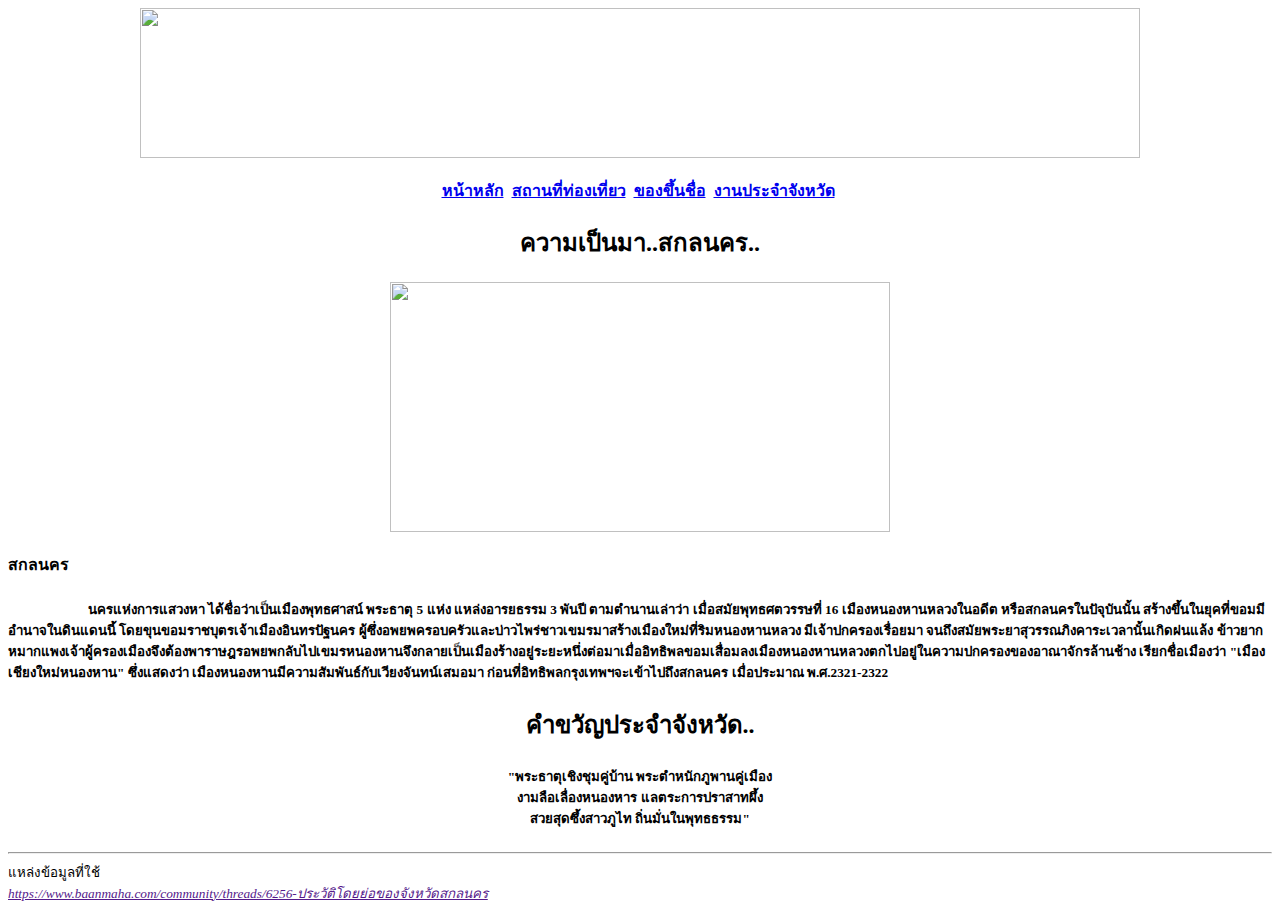
==== index.html @ da39913a "Create index.html" ====
<!DOCTYPE html>
<html>
  <head>
    <meta charset="utf-8">
    <meta name="viewport" content="width=device-width">
    <title>repl.it</title>
    <link href="style.css" rel="stylesheet" type="text/css" />
    <link rel="icon" href="favicon.ico" type="image/x-icon">
  </head>
  <body>
  <header>
  
   <center> <img src="head1.jpg"width="1000"height="150"></center>
   
  </header>
  <nav>
    <b><p align="center">
      <a class ="h" href="index.html">หน้าหลัก</a>&nbsp;
      <a class ="t" href="travel.html">สถานที่ท่องเที่ยว</a>&nbsp;
      <a class ="f" href="food.html">ของขึ้นชื่อ</a>&nbsp;
      <a class ="a" href="activities.html">งานประจำจังหวัด</a>&nbsp;
    </p>
    </b>
  </nav>
  <main>
    <h2 align="center">ความเป็นมา..สกลนคร..</h2>
    <center><img src="สกล.jpg"width="500"height="250" ></center>
    <p>
    <b class="sakhon">สกลนคร</b></p>
     <h5><p style="text-indent: 6em;"> นครแห่งการแสวงหา ได้ชื่อว่าเป็นเมืองพุทธศาสน์ พระธาตุ 5 แห่ง แหล่งอารยธรรม 3 พันปี ตามตำนานเล่าว่า เมื่อสมัยพุทธศตวรรษที่ 16 เมืองหนองหานหลวงในอดีต หรือสกลนครในปัจุบันนั้น สร้างขึ้นในยุคที่ขอมมีอำนาจในดินแดนนี้ โดยขุนขอมราชบุตรเจ้าเมืองอินทรปัฐนคร ผู้ซึ่งอพยพครอบครัวและบ่าวไพร่ชาวเขมรมาสร้างเมืองใหม่ที่ริมหนองหานหลวง มีเจ้าปกครองเรื่อยมา จนถึงสมัยพระยาสุวรรณภิงคาระเวลานั้นเกิดฝนแล้ง ข้าวยากหมากแพงเจ้าผู้ครองเมืองจึงต้องพาราษฎรอพยพกลับไปเขมรหนองหานจึงกลายเป็นเมืองร้างอยู่ระยะหนึ่งต่อมาเมื่ออิทธิพลขอมเสื่อมลงเมืองหนองหานหลวงตกไปอยู่ในความปกครองของอาณาจักรล้านช้าง เรียกชื่อเมืองว่า "เมืองเชียงใหม่หนองหาน" ซึ่งแสดงว่า เมืองหนองหานมีความสัมพันธ์กับเวียงจันทน์เสมอมา ก่อนที่อิทธิพลกรุงเทพฯจะเข้าไปถึงสกลนคร เมื่อประมาณ พ.ศ.2321-2322 </h5></p>
    <h2 align="center">คำขวัญประจำจังหวัด..</h2>
     <h5 align="center"> "พระธาตุเชิงชุมคู่บ้าน พระตำหนักภูพานคู่เมือง<br>
      งามลือเลื่องหนองหาร แลตระการปราสาทผึ้ง<br>
      สวยสุดซึ้งสาวภูไท ถิ่นมั่นในพุทธธรรม"</h5>
  </main>
  <hr>
  <footer>
    <small>แหล่งข้อมูลที่ใช้</small><br>
    <i><small><a href="">https://www.baanmaha.com/community/threads/6256-ประวัติโดยย่อของจังหวัดสกลนคร</i></small></a>
  </footer>
    <script src="script.js"></script>
  </body>
</html>
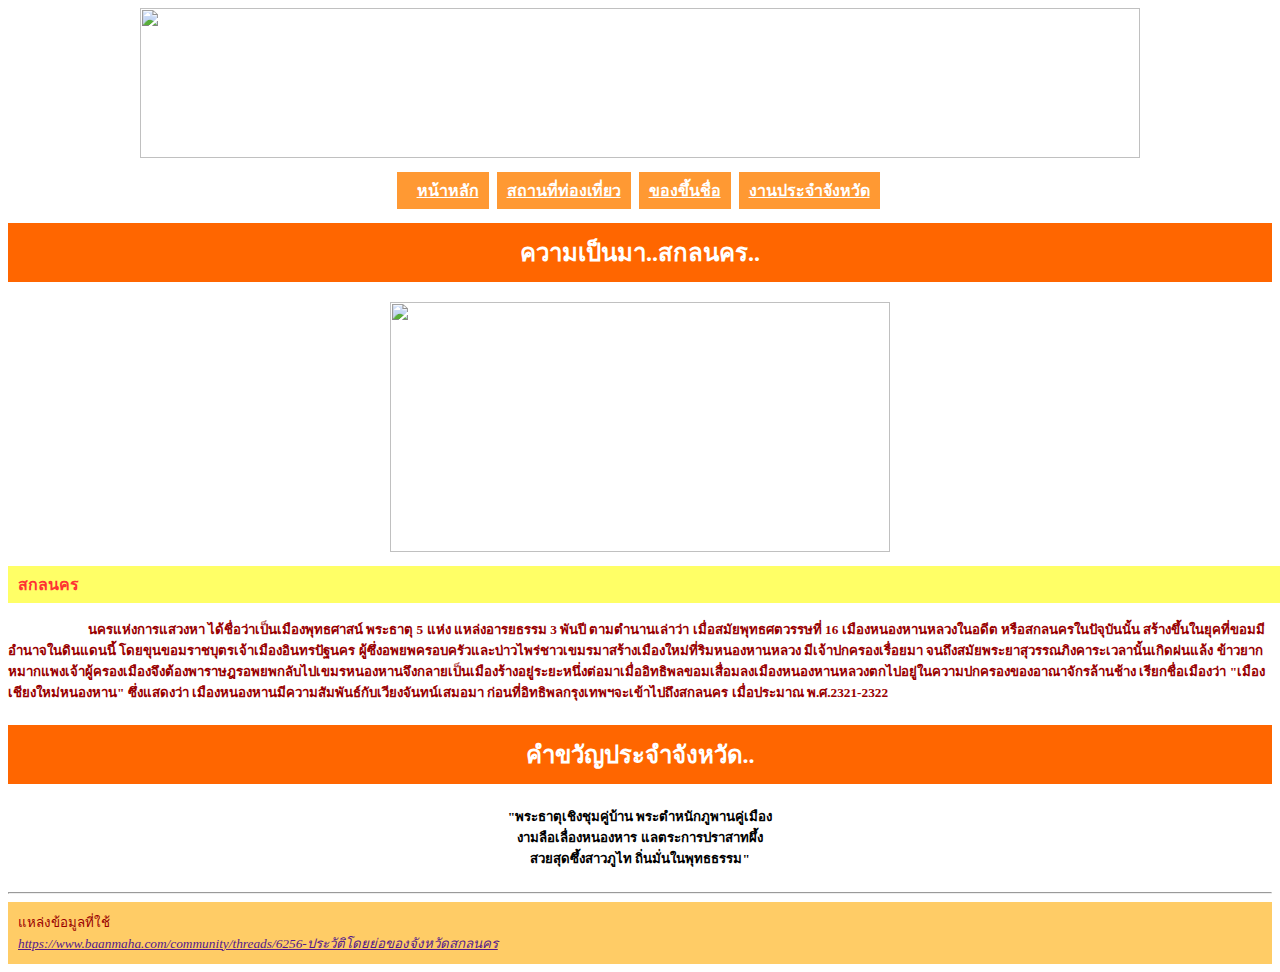
==== commit 091e8d3c: "all code" ====
--- a/index.html
+++ b/index.html
@@ -40,4 +40,4 @@
   </footer>
     <script src="script.js"></script>
   </body>
-</html>
+</html>--- a/style.css
+++ b/style.css
@@ -0,0 +1,55 @@
+.h {background-color: #ff9933;
+color: #ffffff;
+padding-left : 20px;
+padding-bottom:10px;
+padding-top: 10px;
+padding-right: 10px;}
+
+.t {background-color: #ff9933;
+color: #ffffff;
+padding-left : 10px;
+padding-bottom:10px;
+padding-top: 10px;
+padding-right: 10px;}
+
+.f {background-color: #ff9933;
+color: #ffffff;
+padding-left : 10px;
+padding-bottom:10px;
+padding-top: 10px;
+padding-right: 10px;}
+
+.a {background-color: #ff9933;
+color: #ffffff;
+padding-left : 10px;
+padding-bottom:10px;
+padding-top: 10px;
+padding-right: 10px;}
+
+h2{background-color: #ff6600;
+color: #ffffff;
+padding-bottom: 10px;
+padding-top: 10px;}
+
+body{background-image: url(ส้ม.jpeg);}
+
+.sakhon{background-color: #ffff66;
+color: #ff3333;
+padding-bottom:10px;
+padding-top: 10px;
+padding-left: 10px;
+padding-right: 1250px;}
+
+dt{background-color: #ffcc33;
+color: #cc0000;
+padding-bottom: 10px;
+padding-top: 10px;}
+
+p{color: #990000;}
+
+footer{background-color: #ffcc66;
+color: #990000;
+padding-bottom: 10px;
+padding-top: 10px;
+padding-left:10px;}
+
